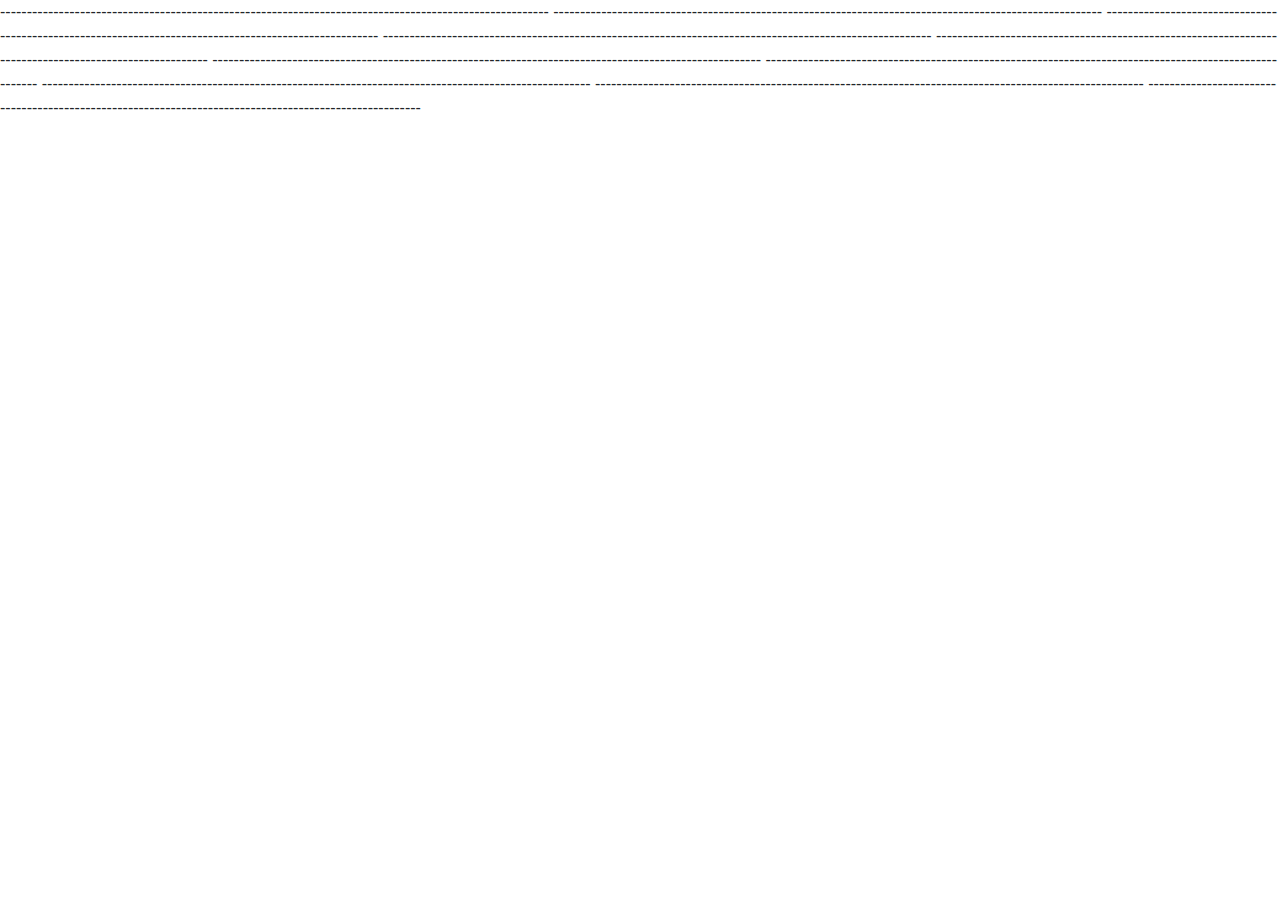
==== index.html @ 52ebd9c7 "basic html page app - most of the framework of the basic page is from bootstrap project.  documented" ====
<!-- Unless otherwise restricted, this repository and all files within are copyright 2019 J David Thomson Consulting Inc. All rights reserved. Unlicensed use of this software is prohibited; No usage license is implied or granted herein. Copyright 2019 J David Thomson Consulting Inc. --!>
<html lang="en"><head>
    <meta charset="utf-8">
    <meta name="viewport" content="width=device-width, initial-scale=1, shrink-to-fit=no">
    <meta name="description" content="">
    <meta name="author" content="">
    <link rel="icon" href="./favicon.ico">

    <title></title>

    <!-- Bootstrap core CSS -->
    <link href="./app/css/bootstrap.min.css" rel="stylesheet">
  </head>

  <body>
        -------------------------------------------------------------------------------------------------------
        -------------------------------------------------------------------------------------------------------
        -------------------------------------------------------------------------------------------------------
        -------------------------------------------------------------------------------------------------------
        -------------------------------------------------------------------------------------------------------



    -------------------------------------------------------------------------------------------------------
    -------------------------------------------------------------------------------------------------------
    -------------------------------------------------------------------------------------------------------
    -------------------------------------------------------------------------------------------------------
    -------------------------------------------------------------------------------------------------------
    <!-- Bootstrap core JavaScript
    ================================================== -->
    <!-- Placed at the end of the document so the pages load faster -->
    <script src="https://code.jquery.com/jquery-3.2.1.slim.min.js" integrity="sha384-KJ3o2DKtIkvYIK3UENzmM7KCkRr/rE9/Qpg6aAZGJwFDMVNA/GpGFF93hXpG5KkN" crossorigin="anonymous"></script>
    <script>window.jQuery || document.write('<script src="../../assets/js/vendor/jquery-slim.min.js"><\/script>')</script>
    <script src="./app/js/vendor/popper.min.js"></script>
    <script src="./app/js/bootstrap.min.js"></script>
    <script src="./app/js/vendor/holder.min.js"></script>

  </body>
</html>
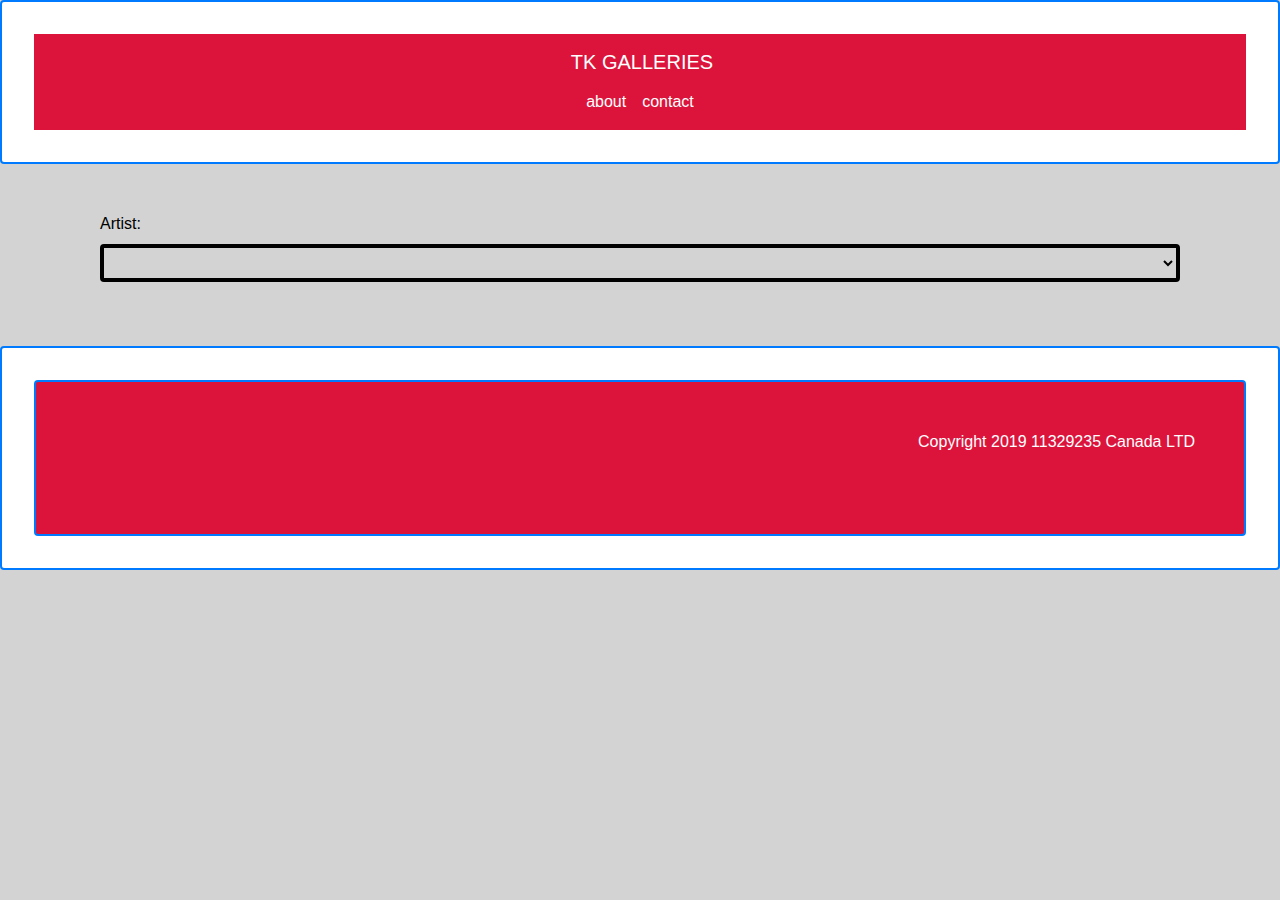
==== commit 7a98ee5c: "tkgalleries.tk initial draft of website for testing" ====
--- a/index.html
+++ b/index.html
@@ -1,40 +1,42 @@
 <!-- Unless otherwise restricted, this repository and all files within are copyright 2019 J David Thomson Consulting Inc. All rights reserved. Unlicensed use of this software is prohibited; No usage license is implied or granted herein. Copyright 2019 J David Thomson Consulting Inc. --!>
+<!--Most of this file is from the bootstrap project example projects --!>
 <html lang="en"><head>
     <meta charset="utf-8">
     <meta name="viewport" content="width=device-width, initial-scale=1, shrink-to-fit=no">
-    <meta name="description" content="">
-    <meta name="author" content="">
+    <meta name="description" content="TK Galleries">
+    <meta name="author" content="AppJacket, Inc.">
     <link rel="icon" href="./favicon.ico">
 
-    <title></title>
+    <title>TK Galleries</title>
 
     <!-- Bootstrap core CSS -->
     <link href="./app/css/bootstrap.min.css" rel="stylesheet">
+
+    <!-- TK Galleries app.css -->
+    <link href="./app/css/app.css" rel="stylesheet">
+
   </head>
 
   <body>
-        -------------------------------------------------------------------------------------------------------
-        -------------------------------------------------------------------------------------------------------
-        -------------------------------------------------------------------------------------------------------
-        -------------------------------------------------------------------------------------------------------
-        -------------------------------------------------------------------------------------------------------
+	<div id="header">
+	</div>
+	<main id="main" role="main" class="flex-shrink-0">
+	</main>
+	<div id="footer">
+	</div>
 
-
-
-    -------------------------------------------------------------------------------------------------------
-    -------------------------------------------------------------------------------------------------------
-    -------------------------------------------------------------------------------------------------------
-    -------------------------------------------------------------------------------------------------------
-    -------------------------------------------------------------------------------------------------------
     <!-- Bootstrap core JavaScript
     ================================================== -->
     <!-- Placed at the end of the document so the pages load faster -->
-    <script src="https://code.jquery.com/jquery-3.2.1.slim.min.js" integrity="sha384-KJ3o2DKtIkvYIK3UENzmM7KCkRr/rE9/Qpg6aAZGJwFDMVNA/GpGFF93hXpG5KkN" crossorigin="anonymous"></script>
-    <script>window.jQuery || document.write('<script src="../../assets/js/vendor/jquery-slim.min.js"><\/script>')</script>
+    <!--
+	    	<script src="https://code.jquery.com/jquery-3.2.1.slim.min.js" integrity="sha384-KJ3o2DKtIkvYIK3UENzmM7KCkRr/rE9/Qpg6aAZGJwFDMVNA/GpGFF93hXpG5KkN" crossorigin="anonymous"></script>
+    		<script>window.jQuery || document.write('<script src="../../assets/js/vendor/jquery-slim.min.js"><\/script>')</script>
+		--!>
+    <script src="./app/js/jquery-3.4.1.min.js"><script>
     <script src="./app/js/vendor/popper.min.js"></script>
     <script src="./app/js/bootstrap.min.js"></script>
     <script src="./app/js/vendor/holder.min.js"></script>
-
+    <script src="./app/js/app.js"></script>
   </body>
 </html>
 
--- a/app/css/app.css
+++ b/app/css/app.css
@@ -0,0 +1,154 @@
+/*
+ * 
+ *	Unless otherwise restricted, this repository and all files within are copyright 2019 J David Thomson Consulting Inc.  All rights reserved.
+Unlicensed use of this software is prohibited; No usage license is implied or granted herein.
+Copyright 2019 J David Thomson Consulting Inc.
+ *
+ *
+ * */
+
+body{
+	background-color: lightgrey;
+
+}
+h2, span, label{
+	color: black;
+}
+p {
+	color: white;
+}
+.category-image-link {
+	width: 200px;
+	height: auto%;
+	padding: 1em;
+}
+.close-crimson{
+	background-color: crimson;
+}
+.brown-frame {
+	border-width: .25em;
+	border-color: brown;
+}
+.artist-gallery{
+}
+.fix-navbar-brand-padding{
+	padding-left: 1em;
+}
+.carousel-control-next-icon,
+.carousel-control-prev-icon{
+	background-image: none;
+
+}
+.frame{
+	background-color: white;
+	padding: 1rem;
+}
+.greyframe{
+	background-color: lightgray;
+}
+.carousel-control-next-icon:after{
+	content: '>';
+	font-size: 55px;
+	color: black;
+}
+.carousel-control-prev-icon:after{
+	content: '<';
+	font-size: 55px;
+	color: black;
+}
+#impression-carousel img{
+	/*width:15%;*/
+	/*height:auto;*/
+	width: auto;
+	height:200px;
+}
+#impression-carousel{
+	padding-bottom: 3rem;
+}
+#gallery_a-carousel,
+#gallery_b-carousel,
+#gallery_c-carousel,
+#gallery_d-carousel{
+	background-color: white;
+	border-radius: .25rem;
+	border: solid;
+	border-width: .125rem;
+	border-color: #007bff;
+}
+#gallery_a .carousel-inner,
+#gallery_b .carousel-inner,
+#gallery_c .carousel-inner,
+#gallery_d .carousel-inner{
+	height:35em;
+	max-height:35em;
+	width:auto;
+}
+.carousel-inner .item img {
+    margin: auto;
+    padding: 0px;
+}
+
+.crimson {
+	padding-top: 3rem;
+	padding-bottom: 3rem;
+	border-radius: .25rem;
+	border-style: solid;
+	border-width: .125rem;
+	border-color: #007bff;
+	background-color: crimson;
+}
+.white-border{
+	padding: 2em;
+	background-color:white;
+	border-radius: .25rem;
+	border-style: solid;
+	border-width: .125rem;
+	border-color: #007bff;
+
+}
+.h_100{
+	padding: 4em;
+	height:100%;
+	border-radius: .25rem;
+	border-style: solid;
+	border-width: .125rem;
+	border-color: #007bff;
+	background-color:crimson;
+}
+.gallery-border{
+	background-color:white;
+	border-style:solid;
+	border-width: .125rem;
+	border-color:#007bff;
+	padding-bottom: 1rem;
+}
+.gallery-border-bottom{
+	text-align:center;
+	width: 60%;
+	margin: 1rem 4rem 1rem 4rem;
+	padding-bottom: 1rem;
+	border-style: solid;
+	border-width: .25rem 0rem .25rem 0rem;
+	border-color: lightgrey;
+}
+.border-thick-light-brown{
+	border: .25rem;
+	border-style: solid;
+	border-color: burlywood;
+}
+/* bootstrap overrides */
+.form-control, .form-control:focus{
+	border-width: .25rem;
+	border-color: black;
+	background-color: lightgrey;
+	color: black;
+}
+.navbar{
+	background-color: crimson;
+}
+.navbar-brand, .nav-link, footer{
+	color: white;
+}
+.title{
+	color: white;
+}
